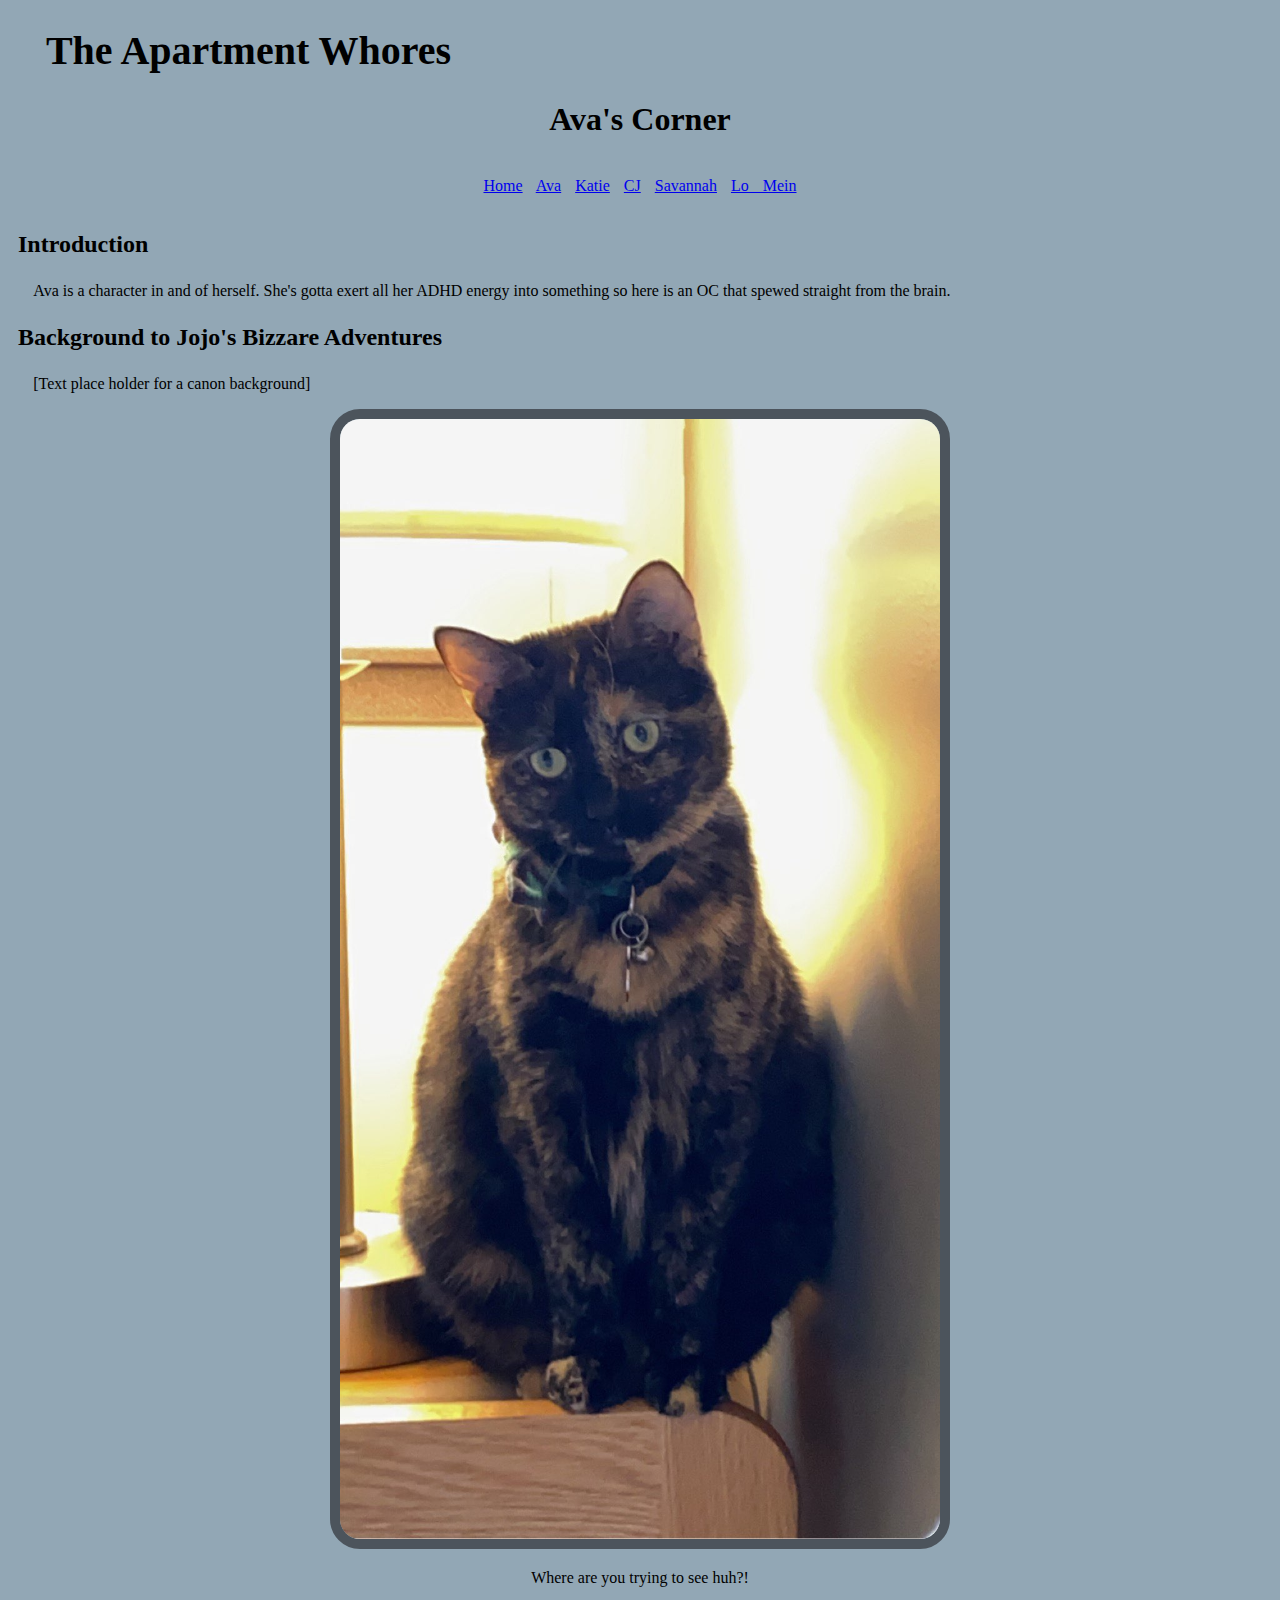
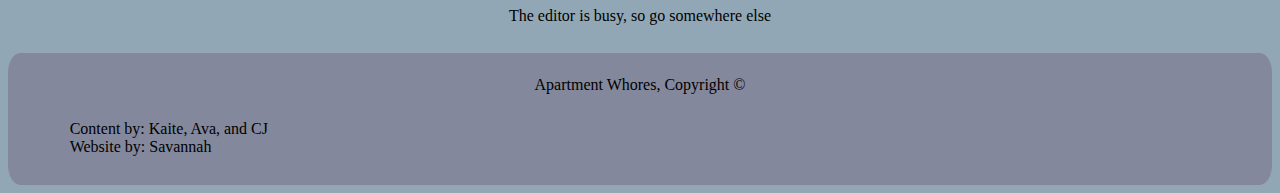
==== docs/avas-corner.html @ e5130c45 "small update" ====
<!DOCTYPE html>
<html>
    <head>
        <title>Ava's Corner</title>
        <meta charset="UTF-8" />
        <meta name="viewport" content="width=device-width, initial-scale=1.0" />
        <link rel="stylesheet" type="text/css" href="style.css" />
    </head>
    <body>
        <h1>The Apartment Whores</h1>
        <h2>Ava's Corner</h2>
        <nav>
            <a href="index.html">Home</a>
            <a href="avas-corner.html">Ava</a>
            <a href="katies-corner.html">Katie</a>
            <a href="cjs-corner.html">CJ</a>
            <a href="savannahs-corner.html">Savannah</a>
            <a href="lo-meins-corner.html">Lo Mein</a>
        </nav>
        
        <h3>Introduction</h3>
        <p>Ava is a character in and of herself. She's gotta exert all her ADHD energy into
            something so here is an OC that spewed straight from the brain. </p>
        <h3>Background to Jojo's Bizzare Adventures</h3>
        <p>[Text place holder for a canon background]</p>
        <img class="img1" src="loemin3.jpg" alt="Lo Mein looking directly at you 0-0"/>
        <p class="center">Where are you trying to see huh?!</p>
        <p class="center">The editor is busy, so go somewhere else</p> <br/>
        <footer>
            <p class="center">Apartment Whores, Copyright &copy;</p>
            <p>Content by: Kaite, Ava, and CJ <br /> Website by: Savannah</p>
        </footer>
    </body>
</html>
---- docs/style.css ----
body {
    font-family: "Verdana";
    background-color: #92A7B5}
h1 {
    font-size: 250%;
    text-indent: 3%;
}
h2 {
    font-size: 200%;
    text-align: center;
}
h3 {
    font-size: 150%;
    text-indent: 10px;
}
p {
    padding: 0% 5% 0% 2%;
    text-align: justify;
    
}
hr {
    border: 1px solid black;
}
.warn {
    color: red;
    text-align: center}


figcaption {text-align:center}

footer {
    background-color: #84889C;
    padding: 1% 3% 1% 3%;
    border-radius: 1%/15%}

nav {
    text-align: center;
    word-spacing: 10px;
    padding: 1% 5% 1% 5%;
}

.img1 {
    max-width: 600px;
    display: block;
    margin-left: auto;
    margin-right: auto;
    margin-top: 10px;
    margin-bottom: 10px;
    border: 10px solid #4C545C;
    border-radius: 30px;
    float: none}

.img2 figure {
    float: left;
    margin: 5px;
}

.box {
    text-align: center;
    width: 500px;
    border-radius: 30px;
    border-color: #84889C;
    border-style: solid;
    border-width: 10px;
    padding: 50px;
    margin: auto;
}
.img2 div {
    text-align: center;
    width: 90%;
    border-radius: 30px;
    border-color: #DB9354;
    border-style: solid;
    border-width: 10px;
    padding: 50px;
    margin: 5px 20px 8% 20px;
    background-color:#FCC573;
    
}


.center {
    text-align:center;
    margin: auto;
    width: 50%;
    padding: 10px;
}



/* CSS HEX
--#FCC573;
--#92A7B5;
--#84889C;
--#4C545C;
--#DB9354;
--; 
 * ogborder: #8ac1c1
 * ogbg: #eef6f6*/
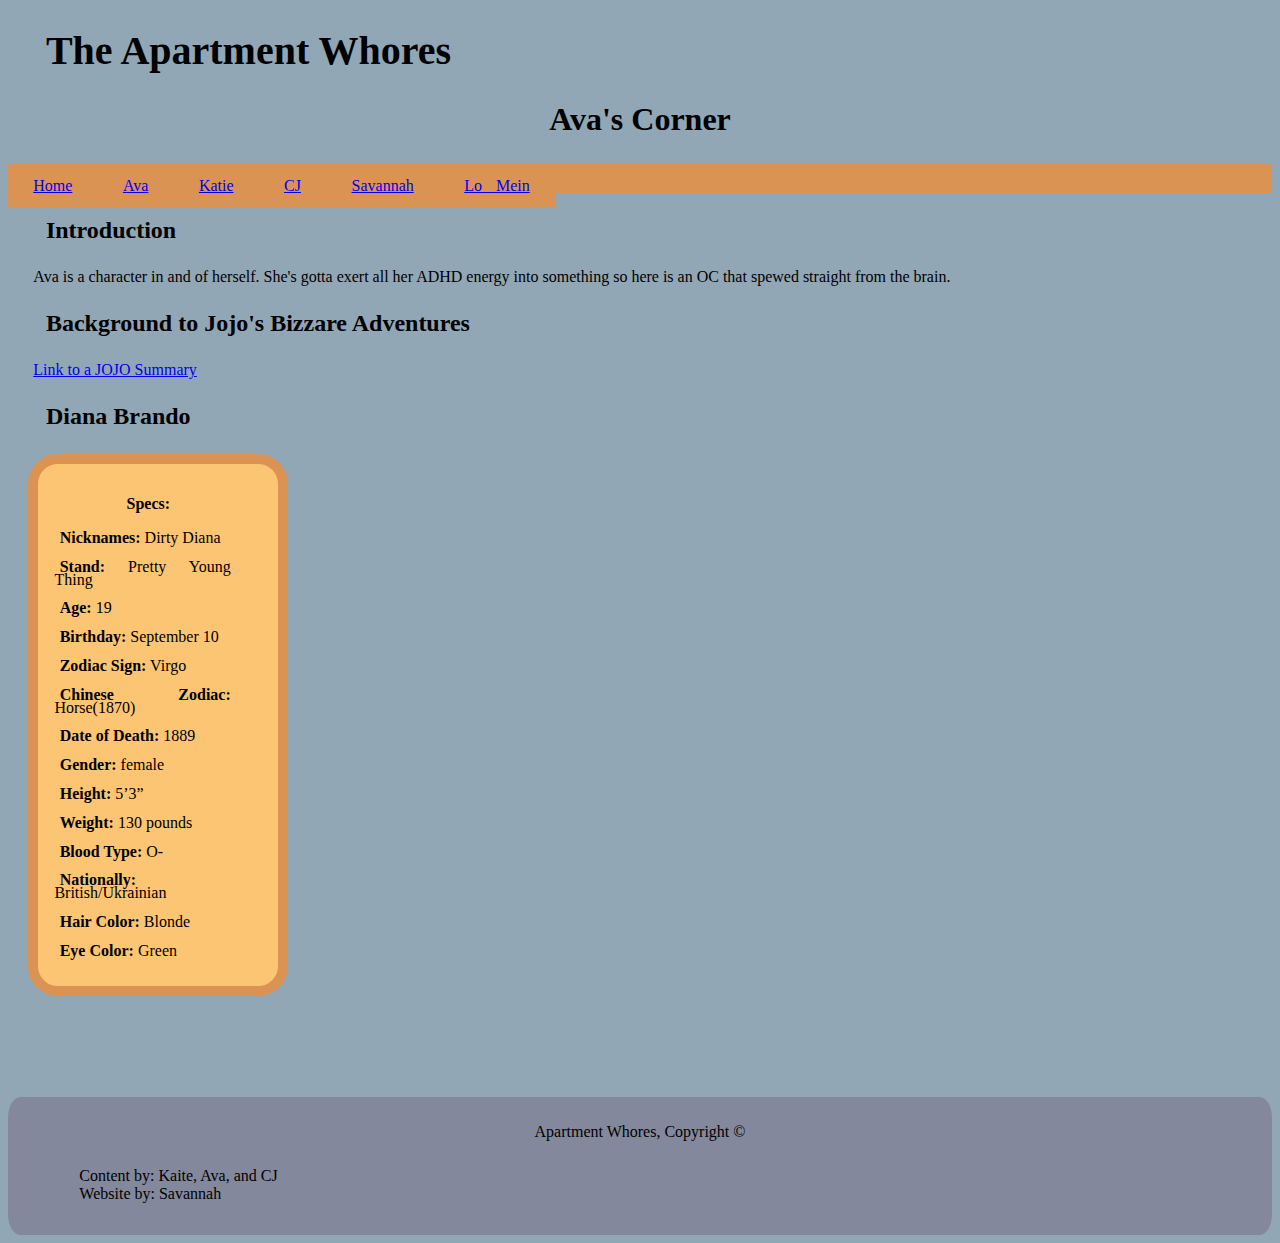
==== commit c8053c51: "Adding a bit to Ava and Katie's Corner" ====
--- a/docs/avas-corner.html
+++ b/docs/avas-corner.html
@@ -17,15 +17,29 @@
             <a href="savannahs-corner.html">Savannah</a>
             <a href="lo-meins-corner.html">Lo Mein</a>
         </nav>
-        
         <h3>Introduction</h3>
         <p>Ava is a character in and of herself. She's gotta exert all her ADHD energy into
             something so here is an OC that spewed straight from the brain. </p>
         <h3>Background to Jojo's Bizzare Adventures</h3>
-        <p>[Text place holder for a canon background]</p>
-        <img class="img1" src="loemin3.jpg" alt="Lo Mein looking directly at you 0-0"/>
-        <p class="center">Where are you trying to see huh?!</p>
-        <p class="center">The editor is busy, so go somewhere else</p> <br/>
+        <a href="https://www.imdb.com/title/tt2359704/plotsummary">Link to a JOJO Summary</a>
+        <h3>Diana Brando</h3>
+        <div class="ava-specs">
+            <h4>Specs:</h4>
+            <p><span>Nicknames:</span> Dirty Diana </p>
+            <p><span>Stand:</span> Pretty Young Thing</p>
+            <p><span>Age:</span> 19</p>
+            <p><span>Birthday:</span> September 10</p>
+            <p><span>Zodiac Sign:</span> Virgo </p>
+            <p><span>Chinese Zodiac:</span> Horse(1870) </p>
+            <p><span>Date of Death:</span> 1889 </p>
+            <p><span>Gender:</span> female </p>
+            <p><span>Height:</span> 5’3” </p>
+            <p><span>Weight:</span> 130 pounds </p>
+            <p><span>Blood Type:</span> O-</p>
+            <p><span>Nationally:</span> British/Ukrainian</p>
+            <p><span>Hair Color:</span> Blonde </p>
+            <p><span>Eye Color:</span> Green</p>
+        </div>
         <footer>
             <p class="center">Apartment Whores, Copyright &copy;</p>
             <p>Content by: Kaite, Ava, and CJ <br /> Website by: Savannah</p>
--- a/docs/style.css
+++ b/docs/style.css
@@ -1,6 +1,30 @@
+
 body {
     font-family: "Verdana";
     background-color: #92A7B5}
+
+nav {
+    background: #DB9354;
+    padding: 0;
+    height: 29px;
+    width: 100%;
+}
+
+nav a {
+    text-align: center;
+    word-spacing: 10px;
+    padding: 1% 2% 1% 2%;
+    float: left;
+    background: #DB9354;
+}
+nav a:hover {
+    background-color: #FCC573;
+}
+
+a {
+    padding-left: 2%;
+}
+
 h1 {
     font-size: 250%;
     text-indent: 3%;
@@ -11,13 +35,18 @@
 }
 h3 {
     font-size: 150%;
-    text-indent: 10px;
+    text-indent: 3%;
+    text-align: left;
 }
+h4 {
+    font-size: 100%;
+    text-indent: 3%}
 p {
     padding: 0% 5% 0% 2%;
     text-align: justify;
-    
+
 }
+
 hr {
     border: 1px solid black;
 }
@@ -26,36 +55,37 @@
     text-align: center}
 
 
-figcaption {text-align:center}
+figcaption {
+    text-align: center
+}
 
 footer {
     background-color: #84889C;
-    padding: 1% 3% 1% 3%;
+    padding: 1em 3em 1em 3em;
     border-radius: 1%/15%}
 
-nav {
-    text-align: center;
-    word-spacing: 10px;
-    padding: 1% 5% 1% 5%;
+
+
+.navbox {
+    background: #DB9354;
+    width: 2000px;
 }
 
-.img1 {
+.mainimg {
     max-width: 600px;
     display: block;
-    margin-left: auto;
-    margin-right: auto;
-    margin-top: 10px;
-    margin-bottom: 10px;
+    margin: 50px auto 10px auto;
     border: 10px solid #4C545C;
     border-radius: 30px;
-    float: none}
 
-.img2 figure {
+}
+
+.cjimg figure {
     float: left;
     margin: 5px;
 }
 
-.box {
+.indexbox {
     text-align: center;
     width: 500px;
     border-radius: 30px;
@@ -65,7 +95,7 @@
     padding: 50px;
     margin: auto;
 }
-.img2 div {
+.cjimg div {
     text-align: center;
     width: 90%;
     border-radius: 30px;
@@ -74,20 +104,41 @@
     border-width: 10px;
     padding: 50px;
     margin: 5px 20px 8% 20px;
-    background-color:#FCC573;
-    
+    background-color: #FCC573;
+
 }
 
 
 .center {
-    text-align:center;
+    text-align: center;
     margin: auto;
     width: 50%;
     padding: 10px;
 }
 
+.cj {
+    background-image: url("slay.jpg");
+    background-size: 100% 58.2em;
+    background-repeat: no-repeat;
+    background-attachment: fixed;
+}
 
-
+.ava-specs {
+    line-height: 0.8;
+    text-align: center;
+    width: 15%;
+    border-radius: 30px;
+    border-color: #DB9354;
+    border-style: solid;
+    border-width: 10px;
+    padding: 1% 3% 1% 1%;
+    margin: 5px 20px 8% 20px;
+    background-color: #FCC573;
+}
+.ava-specs p {
+    text-indent: 3%;
+}
+.ava-specs span {font-weight: bold;}
 /* CSS HEX
 --#FCC573;
 --#92A7B5;
@@ -97,4 +148,3 @@
 --; 
  * ogborder: #8ac1c1
  * ogbg: #eef6f6*/
-
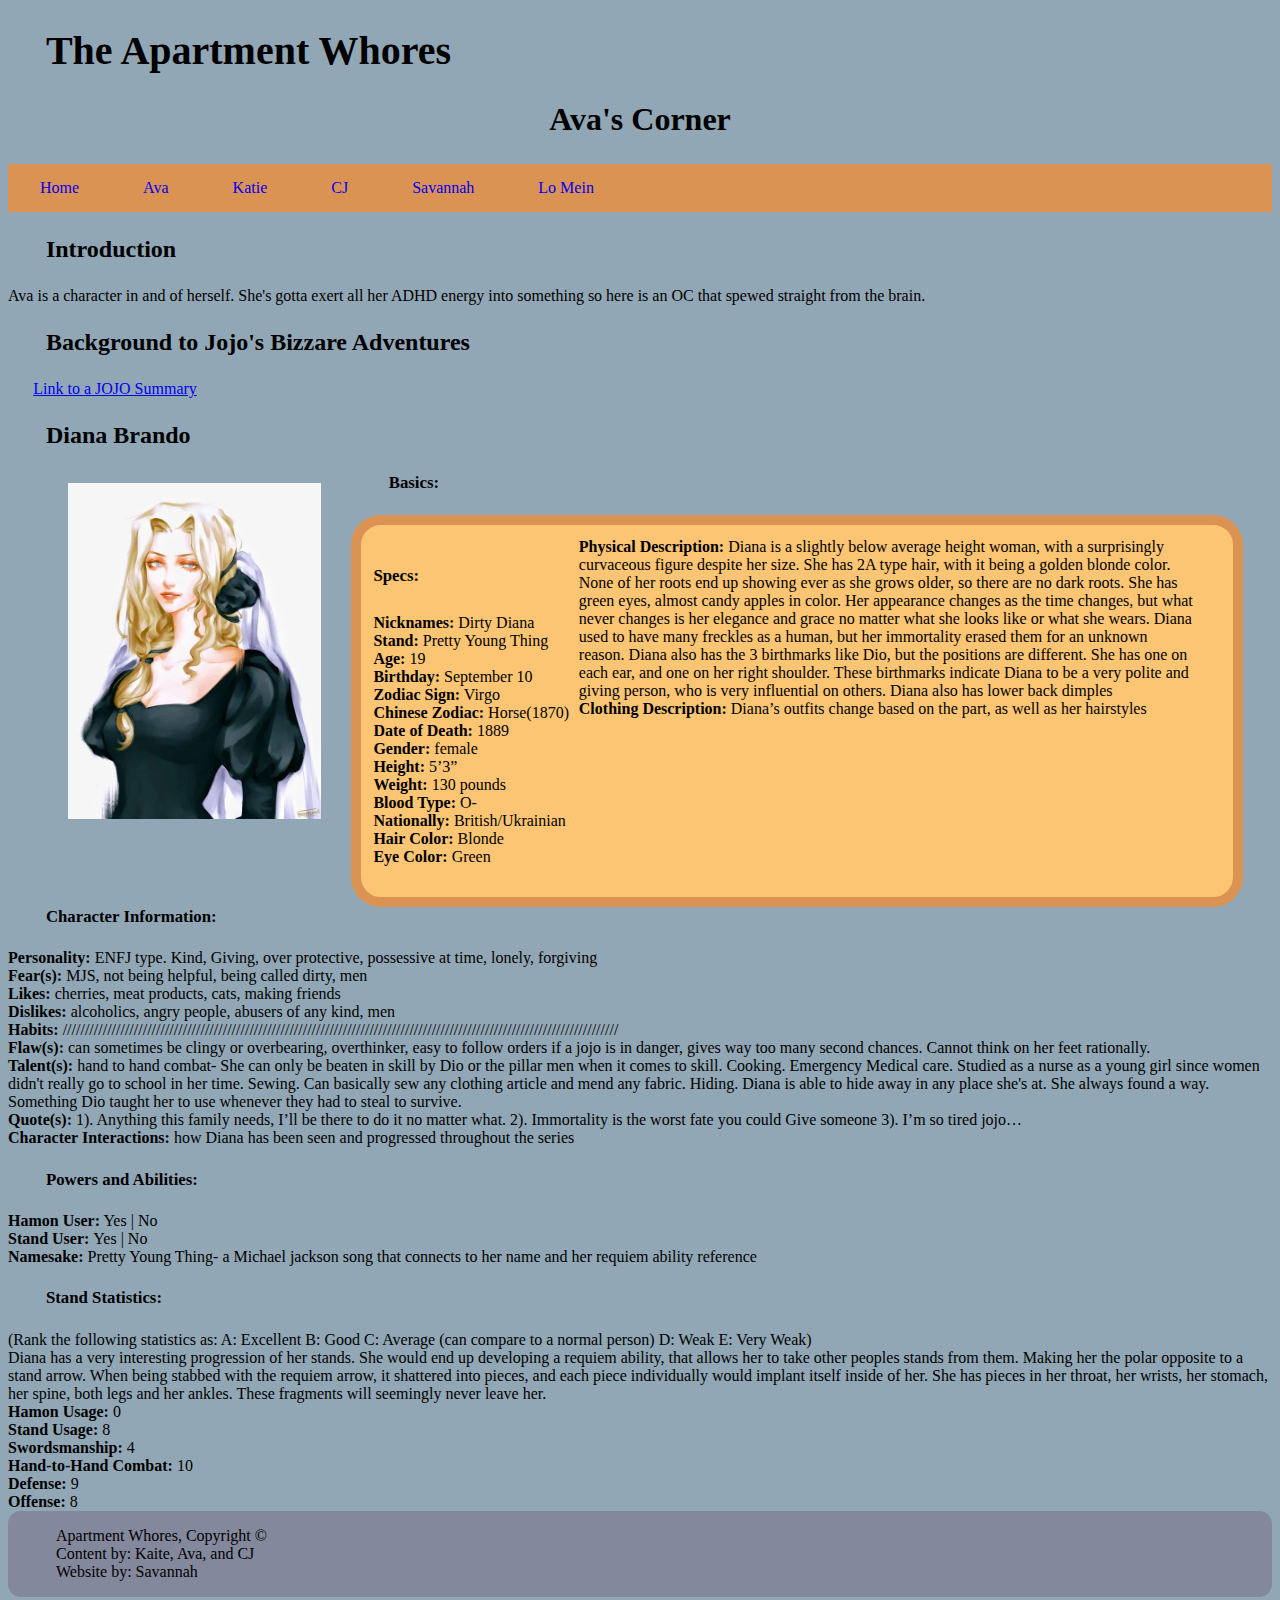
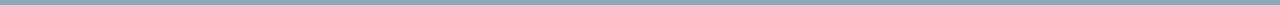
==== commit 5b9b760b: "Big Update in Ava's Corner" ====
--- a/docs/avas-corner.html
+++ b/docs/avas-corner.html
@@ -6,16 +6,30 @@
         <meta name="viewport" content="width=device-width, initial-scale=1.0" />
         <link rel="stylesheet" type="text/css" href="style.css" />
     </head>
-    <body>
+    <body id=ava>
         <h1>The Apartment Whores</h1>
         <h2>Ava's Corner</h2>
-        <nav>
-            <a href="index.html">Home</a>
-            <a href="avas-corner.html">Ava</a>
-            <a href="katies-corner.html">Katie</a>
-            <a href="cjs-corner.html">CJ</a>
-            <a href="savannahs-corner.html">Savannah</a>
-            <a href="lo-meins-corner.html">Lo Mein</a>
+        <nav id="nav">
+            <ul>
+                <li>
+                    <a href="index.html" class="indexbut">Home</a>
+                </li>
+                <li>
+                    <a href="avas-corner.html" class="indexbut">Ava</a>
+                </li>
+                <li>
+                    <a href="katies-corner.html" class="indexbut">Katie</a>
+                </li>
+                <li>
+                    <a href="cjs-corner.html" class="indexbut">CJ</a>
+                </li>
+                <li>
+                    <a href="savannahs-corner.html" class="indexbut">Savannah</a>
+                </li>
+                <li>
+                    <a href="lo-meins-corner.html" class="indexbut">Lo Mein</a>
+                </li>
+            </ul>
         </nav>
         <h3>Introduction</h3>
         <p>Ava is a character in and of herself. She's gotta exert all her ADHD energy into
@@ -23,23 +37,86 @@
         <h3>Background to Jojo's Bizzare Adventures</h3>
         <a href="https://www.imdb.com/title/tt2359704/plotsummary">Link to a JOJO Summary</a>
         <h3>Diana Brando</h3>
-        <div class="ava-specs">
-            <h4>Specs:</h4>
-            <p><span>Nicknames:</span> Dirty Diana </p>
-            <p><span>Stand:</span> Pretty Young Thing</p>
-            <p><span>Age:</span> 19</p>
-            <p><span>Birthday:</span> September 10</p>
-            <p><span>Zodiac Sign:</span> Virgo </p>
-            <p><span>Chinese Zodiac:</span> Horse(1870) </p>
-            <p><span>Date of Death:</span> 1889 </p>
-            <p><span>Gender:</span> female </p>
-            <p><span>Height:</span> 5’3” </p>
-            <p><span>Weight:</span> 130 pounds </p>
-            <p><span>Blood Type:</span> O-</p>
-            <p><span>Nationally:</span> British/Ukrainian</p>
-            <p><span>Hair Color:</span> Blonde </p>
-            <p><span>Eye Color:</span> Green</p>
+        <img src="ava-storage/da0b51064b0a11f3701d7572013fd7f8.jpg"
+            alt="Reference image of Diana Brando" class="ava-img" />
+        <h4>Basics:</h4>
+        <div class="ava-basics">
+            <div id=avaspecs>
+                <h5>Specs:</h5>
+                <p><span>Nicknames:</span> Dirty Diana </p>
+                <p><span>Stand:</span> Pretty Young Thing</p>
+                <p><span>Age:</span> 19</p>
+                <p><span>Birthday:</span> September 10</p>
+                <p><span>Zodiac Sign:</span> Virgo </p>
+                <p><span>Chinese Zodiac:</span> Horse(1870) </p>
+                <p><span>Date of Death:</span> 1889 </p>
+                <p><span>Gender:</span> female </p>
+                <p><span>Height:</span> 5’3” </p>
+                <p><span>Weight:</span> 130 pounds </p>
+                <p><span>Blood Type:</span> O-</p>
+                <p><span>Nationally:</span> British/Ukrainian</p>
+                <p><span>Hair Color:</span> Blonde </p>
+                <p><span>Eye Color:</span> Green <br /><br /></p>
+            </div>
+            <div>
+                <p><span>Physical Description:</span> Diana is a slightly below average height woman,
+                with a surprisingly curvaceous figure despite her size. She has 2A type hair, with
+                it being a golden blonde color. None of her roots end up showing ever as she grows
+                older, so there are no dark roots. She has green eyes, almost candy apples in color.
+                Her appearance changes as the time changes, but what never changes is her elegance
+                and grace no matter what she looks like or what she wears. Diana used to have many
+                freckles as a human, but her immortality erased them for an unknown reason. Diana
+                also has the 3 birthmarks like Dio, but the positions are different. She has one on
+                each ear, and one on her right shoulder. These birthmarks indicate Diana to be a
+                very polite and giving person, who is very influential on others. Diana also has
+                lower back dimples</p>
+            <p><span>Clothing Description:</span> Diana’s outfits change based on the part, as well
+                as her hairstyles </p>
+            </div>
         </div>
+        
+        <h4>Character Information:</h4>
+        <p><span>Personality:</span> ENFJ type. Kind, Giving, over protective, possessive at time,
+            lonely, forgiving</p>
+        <span>Fear(s):</span> MJS, not being helpful, being called dirty, men <p><span>Likes:</span>
+            cherries, meat products, cats, making friends</p>
+        <p><span>Dislikes:</span> alcoholics, angry people, abusers of any kind, men </p>
+        <p><span>Habits:</span>
+            /////////////////////////////////////////////////////////////////////////////////////////////////////////////////////////////</p>
+        <p><span>Flaw(s):</span> can sometimes be clingy or overbearing, overthinker, easy to follow
+            orders if a jojo is in danger, gives way too many second chances. Cannot think on her
+            feet rationally. </p>
+        <p><span>Talent(s): </span> hand to hand combat- She can only be beaten in skill by Dio or
+            the pillar men when it comes to skill. Cooking. Emergency Medical care. Studied as a
+            nurse as a young girl since women didn't really go to school in her time. Sewing. Can
+            basically sew any clothing article and mend any fabric. Hiding. Diana is able to hide
+            away in any place she's at. She always found a way. Something Dio taught her to use
+            whenever they had to steal to survive. </p>
+        <p><span> Quote(s):</span> 1). Anything this family needs, I’ll be there to do it no matter
+            what. 2). Immortality is the worst fate you could Give someone 3). I’m so tired
+            jojo…</p>
+        <p><span>Character Interactions:</span> how Diana has been seen and progressed throughout
+            the series</p>
+        <h4>Powers and Abilities:</h4>
+        <p><span>Hamon User:</span> Yes | No</p>
+        <p><span>Stand User: </span>Yes | No</p>
+        <p><span>Namesake: </span>Pretty Young Thing- a Michael jackson song that connects to her
+            name and her requiem ability reference</p>
+        <h4>Stand Statistics:</h4>
+        <p>(Rank the following statistics as: A: Excellent B: Good C: Average (can compare to a
+            normal person) D: Weak E: Very Weak)</p>
+        <p>Diana has a very interesting progression of her stands. She would end up developing a
+            requiem ability, that allows her to take other peoples stands from them. Making her the
+            polar opposite to a stand arrow. When being stabbed with the requiem arrow, it shattered
+            into pieces, and each piece individually would implant itself inside of her. She has
+            pieces in her throat, her wrists, her stomach, her spine, both legs and her ankles.
+            These fragments will seemingly never leave her. </p>
+        <p><span>Hamon Usage:</span> 0</p>
+        <p><span>Stand Usage: </span>8</p>
+        <p><span>Swordsmanship: </span>4</p>
+        <p><span>Hand-to-Hand Combat: </span>10</p>
+        <p><span>Defense: </span>9</p>
+        <p><span>Offense: </span>8</p>
         <footer>
             <p class="center">Apartment Whores, Copyright &copy;</p>
             <p>Content by: Kaite, Ava, and CJ <br /> Website by: Savannah</p>
--- a/docs/style.css
+++ b/docs/style.css
@@ -3,22 +3,42 @@
     font-family: "Verdana";
     background-color: #92A7B5}
 
-nav {
-    background: #DB9354;
-    padding: 0;
-    height: 29px;
-    width: 100%;
+nav#nav {
+    margin: 0;
+    background-color: #DB9354;
 }
 
-nav a {
-    text-align: center;
-    word-spacing: 10px;
-    padding: 1% 2% 1% 2%;
-    float: left;
-    background: #DB9354;
+nav {
+    width: 100%;
+    margin: 0;
 }
+nav ul {
+    display: flex;
+    list-style: none;
+    margin: 0;
+    padding: 0;
+}
+
 nav a:hover {
     background-color: #FCC573;
+}
+
+.indexbut {
+    background-color: #DB9354;
+    border: none;
+    padding: 15px 32px;
+    text-align: center;
+    text-decoration: none;
+    display: inline-block;
+    font-size: 100%;
+    margin: 0px 0px 0px 0px;
+    cursor: pointer;
+    transition-duration: 0.4s;
+}
+
+.indexbut:hover {
+    background-color: #FCC573;
+    color: black;
 }
 
 a {
@@ -122,23 +142,46 @@
     background-repeat: no-repeat;
     background-attachment: fixed;
 }
-
-.ava-specs {
-    line-height: 0.8;
+/* AVA STUFF ************************************************************ */
+body#ava{text-align: left;}
+body#ava h5, h4 {font-size: 105%;
+text-align: left;}
+body#ava span {font-weight: bold;}
+body#ava p{padding: 0;
+    margin: 0;
+    text-align: left;}
+    
+/* SPECS ********************* */
+.ava-basics {
     text-align: center;
-    width: 15%;
+    width: 65%;
     border-radius: 30px;
     border-color: #DB9354;
     border-style: solid;
     border-width: 10px;
     padding: 1% 3% 1% 1%;
-    margin: 5px 20px 8% 20px;
+    margin-right: 10px;
     background-color: #FCC573;
+    float: left;
 }
-.ava-specs p {
-    text-indent: 3%;
+.ava-basics span {
+    font-weight: bold;
 }
-.ava-specs span {font-weight: bold;}
+div#avaspecs {display: block;
+float: left;
+width:25%;}
+
+.ava-img {
+    top: 2000px;
+    right: 100px;
+    margin: 10px 30px 10px 60px;
+    padding: 0;
+    width: 20%;
+    background: black;
+    float: left;
+}
+
+
 /* CSS HEX
 --#FCC573;
 --#92A7B5;
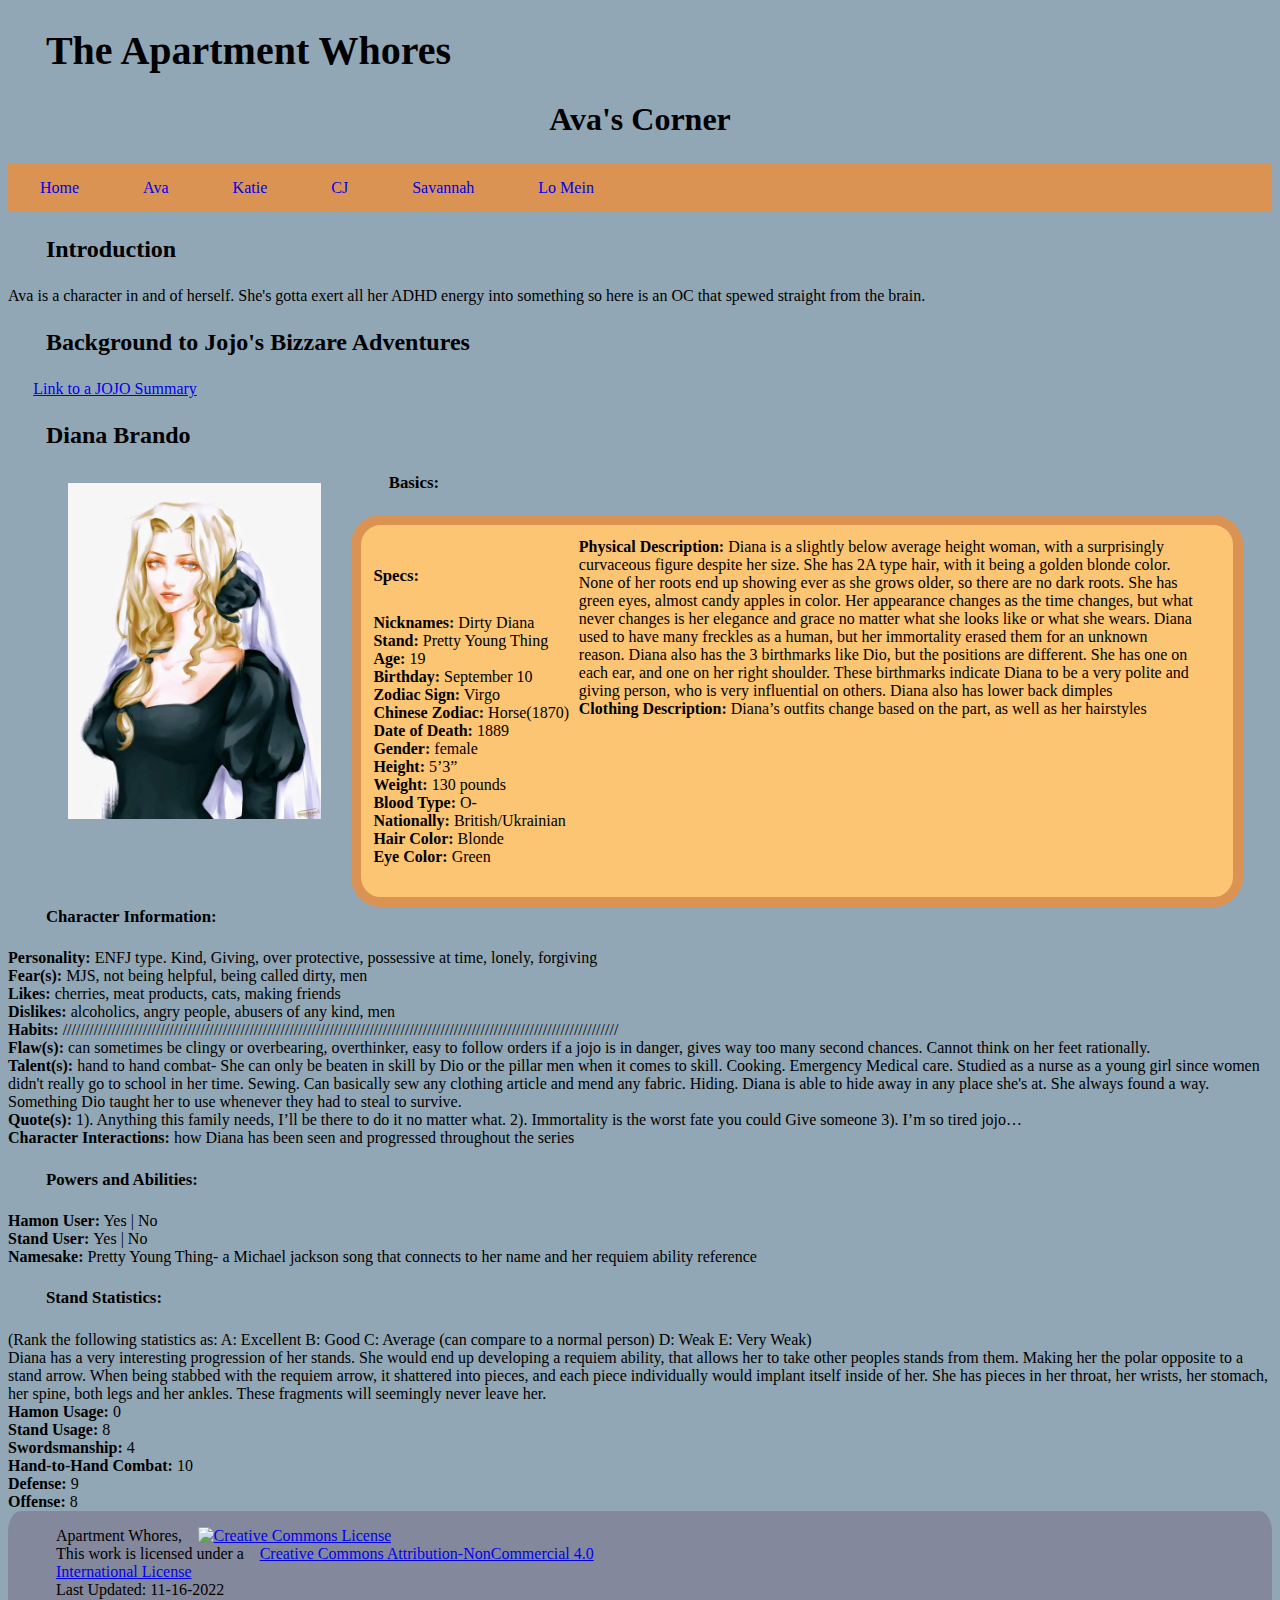
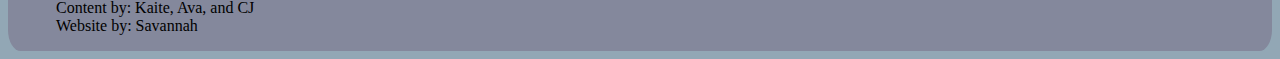
==== commit 7199a622: "adding official copyright" ====
--- a/docs/avas-corner.html
+++ b/docs/avas-corner.html
@@ -118,7 +118,8 @@
         <p><span>Defense: </span>9</p>
         <p><span>Offense: </span>8</p>
         <footer>
-            <p class="center">Apartment Whores, Copyright &copy;</p>
+            <p class="center">Apartment Whores, <a rel="license" href="http://creativecommons.org/licenses/by-nc/4.0/"><img alt="Creative Commons License" style="border-width:0" src="https://i.creativecommons.org/l/by-nc/4.0/88x31.png" /></a><br />This work is licensed under a <a rel="license" href="http://creativecommons.org/licenses/by-nc/4.0/">Creative Commons Attribution-NonCommercial 4.0 International License</a></p>
+            <p class="center">Last Updated: 11-16-2022</p>
             <p>Content by: Kaite, Ava, and CJ <br /> Website by: Savannah</p>
         </footer>
     </body>
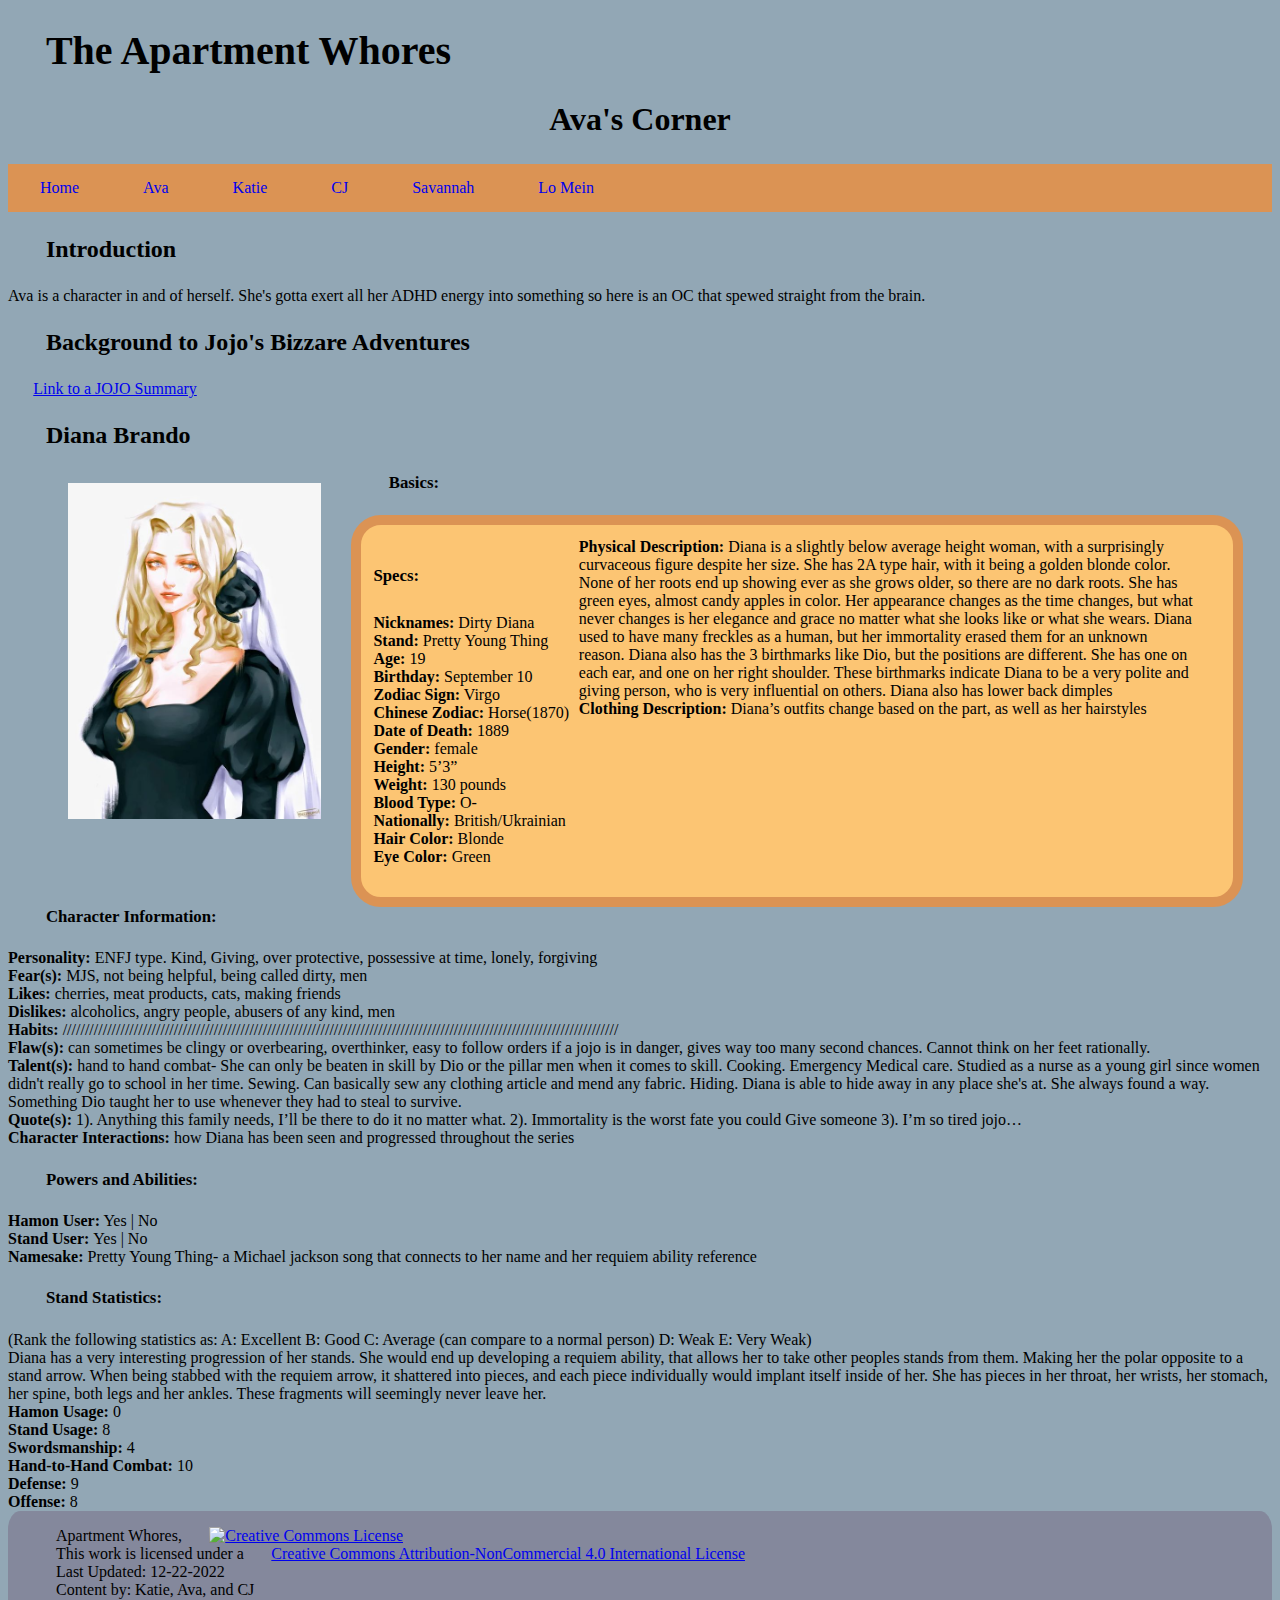
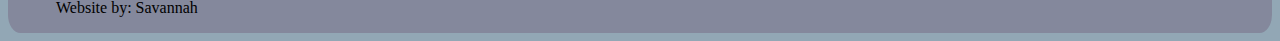
==== commit e96a369b: "disclaimer on home" ====
--- a/docs/avas-corner.html
+++ b/docs/avas-corner.html
@@ -118,9 +118,9 @@
         <p><span>Defense: </span>9</p>
         <p><span>Offense: </span>8</p>
         <footer>
-            <p class="center">Apartment Whores, <a rel="license" href="http://creativecommons.org/licenses/by-nc/4.0/"><img alt="Creative Commons License" style="border-width:0" src="https://i.creativecommons.org/l/by-nc/4.0/88x31.png" /></a><br />This work is licensed under a <a rel="license" href="http://creativecommons.org/licenses/by-nc/4.0/">Creative Commons Attribution-NonCommercial 4.0 International License</a></p>
-            <p class="center">Last Updated: 11-16-2022</p>
-            <p>Content by: Kaite, Ava, and CJ <br /> Website by: Savannah</p>
+            <p>Apartment Whores, <a rel="license" href="http://creativecommons.org/licenses/by-nc/4.0/"><img alt="Creative Commons License" style="border-width:0" src="https://i.creativecommons.org/l/by-nc/4.0/88x31.png" /></a><br />This work is licensed under a <a rel="license" href="http://creativecommons.org/licenses/by-nc/4.0/">Creative Commons Attribution-NonCommercial 4.0 International License</a></p>
+            <p>Last Updated: 12-22-2022</p>
+            <p>Content by: Katie, Ava, and CJ <br /> Website by: Savannah</p>
         </footer>
     </body>
 </html>
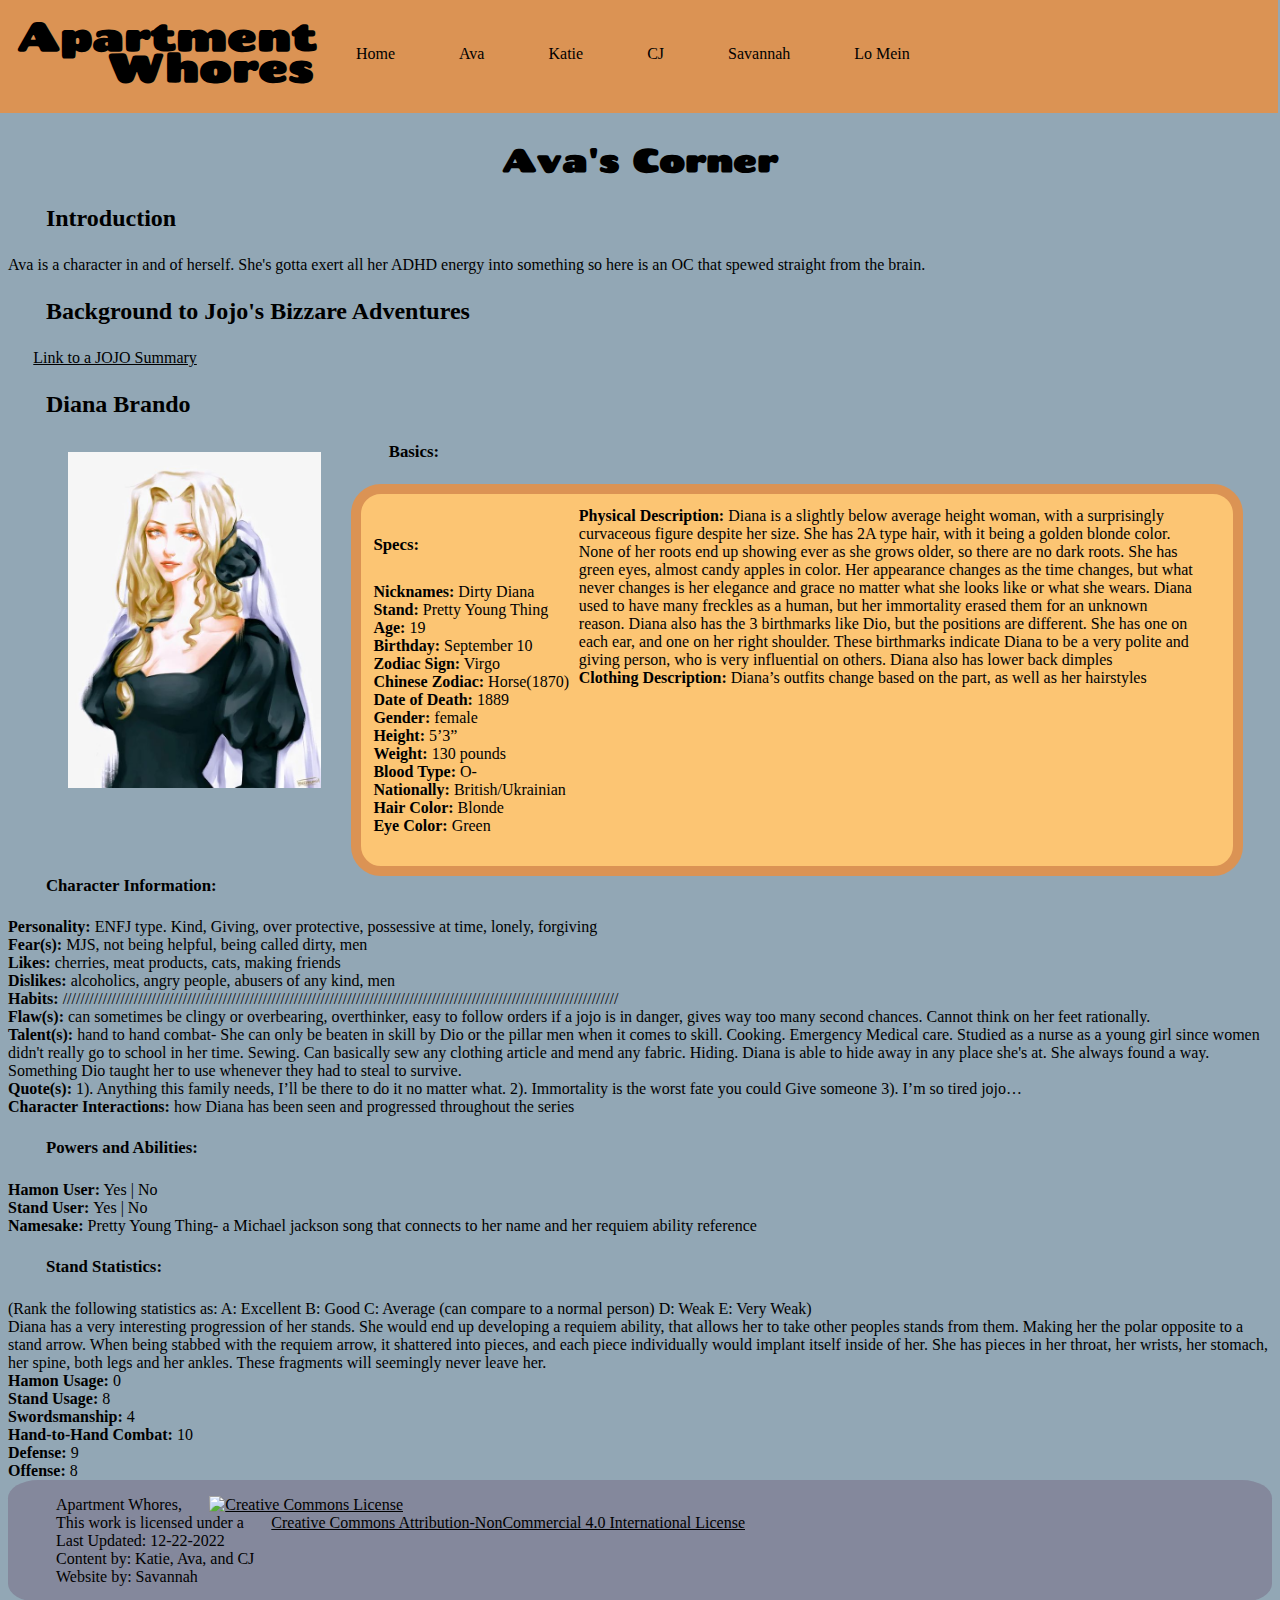
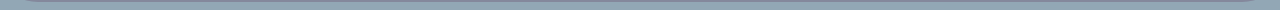
==== commit 711c9e87: "Nav bar and title update" ====
--- a/docs/avas-corner.html
+++ b/docs/avas-corner.html
@@ -5,11 +5,12 @@
         <meta charset="UTF-8" />
         <meta name="viewport" content="width=device-width, initial-scale=1.0" />
         <link rel="stylesheet" type="text/css" href="style.css" />
+        <link href="https://fonts.googleapis.com/css?family=Chango" rel="stylesheet" />
     </head>
     <body id=ava>
-        <h1>The Apartment Whores</h1>
-        <h2>Ava's Corner</h2>
+        
         <nav id="nav">
+            <h1>Apartment<br/><span class="ind">Whores</span></h1>
             <ul>
                 <li>
                     <a href="index.html" class="indexbut">Home</a>
@@ -31,6 +32,7 @@
                 </li>
             </ul>
         </nav>
+        <h2>Ava's Corner</h2>
         <h3>Introduction</h3>
         <p>Ava is a character in and of herself. She's gotta exert all her ADHD energy into
             something so here is an OC that spewed straight from the brain. </p>
--- a/docs/style.css
+++ b/docs/style.css
@@ -4,18 +4,19 @@
     background-color: #92A7B5}
 
 nav#nav {
-    margin: 0;
     background-color: #DB9354;
+    
+    
 }
 
 nav {
-    width: 100%;
-    margin: 0;
+    width: 101.3%;
+    margin: -21px -.8% 0 -.8%;
+
 }
 nav ul {
     display: flex;
     list-style: none;
-    margin: 0;
     padding: 0;
 }
 
@@ -25,8 +26,9 @@
 
 .indexbut {
     background-color: #DB9354;
+    color: black;
     border: none;
-    padding: 15px 32px;
+    padding: 50px 32px;
     text-align: center;
     text-decoration: none;
     display: inline-block;
@@ -43,13 +45,19 @@
 
 a {
     padding-left: 2%;
-}
-
-h1 {
+    color: black;
+}
+
+h1 {font-family: 'Chango';
     font-size: 250%;
     text-indent: 3%;
+    padding:25px 10px;
+    line-height: 31px;
+    float: left;
+    margin: auto;
 }
 h2 {
+font-family: 'Chango';
     font-size: 200%;
     text-align: center;
 }
@@ -73,7 +81,8 @@
 .warn {
     color: red;
     text-align: center}
-
+    
+.ind {margin-left: 100px;}
 
 figcaption {
     text-align: center
@@ -82,14 +91,7 @@
 footer {
     background-color: #84889C;
     padding: 1em 3em 1em 3em;
-    border-radius: 1%/15%}
-
-
-
-.navbox {
-    background: #DB9354;
-    width: 2000px;
-}
+    border-radius: 30px/15%}
 
 .mainimg {
     max-width: 600px;
@@ -99,15 +101,9 @@
     border-radius: 30px;
 
 }
-
-.cjimg figure {
-    float: left;
-    margin: 5px;
-}
-
 .indexbox {
-    text-align: center;
-    width: 500px;
+    text-align: left;
+    width: 1000px;
     border-radius: 30px;
     border-color: #84889C;
     border-style: solid;
@@ -115,6 +111,15 @@
     padding: 50px;
     margin: auto;
 }
+
+
+/* CJ STUFF**************************************************** */
+.cjimg figure {
+    float: left;
+    margin: 5px;
+}
+
+
 .cjimg div {
     text-align: center;
     width: 90%;
@@ -142,6 +147,8 @@
     background-repeat: no-repeat;
     background-attachment: fixed;
 }
+
+
 /* AVA STUFF ************************************************************ */
 body#ava{text-align: left;}
 body#ava h5, h4 {font-size: 105%;
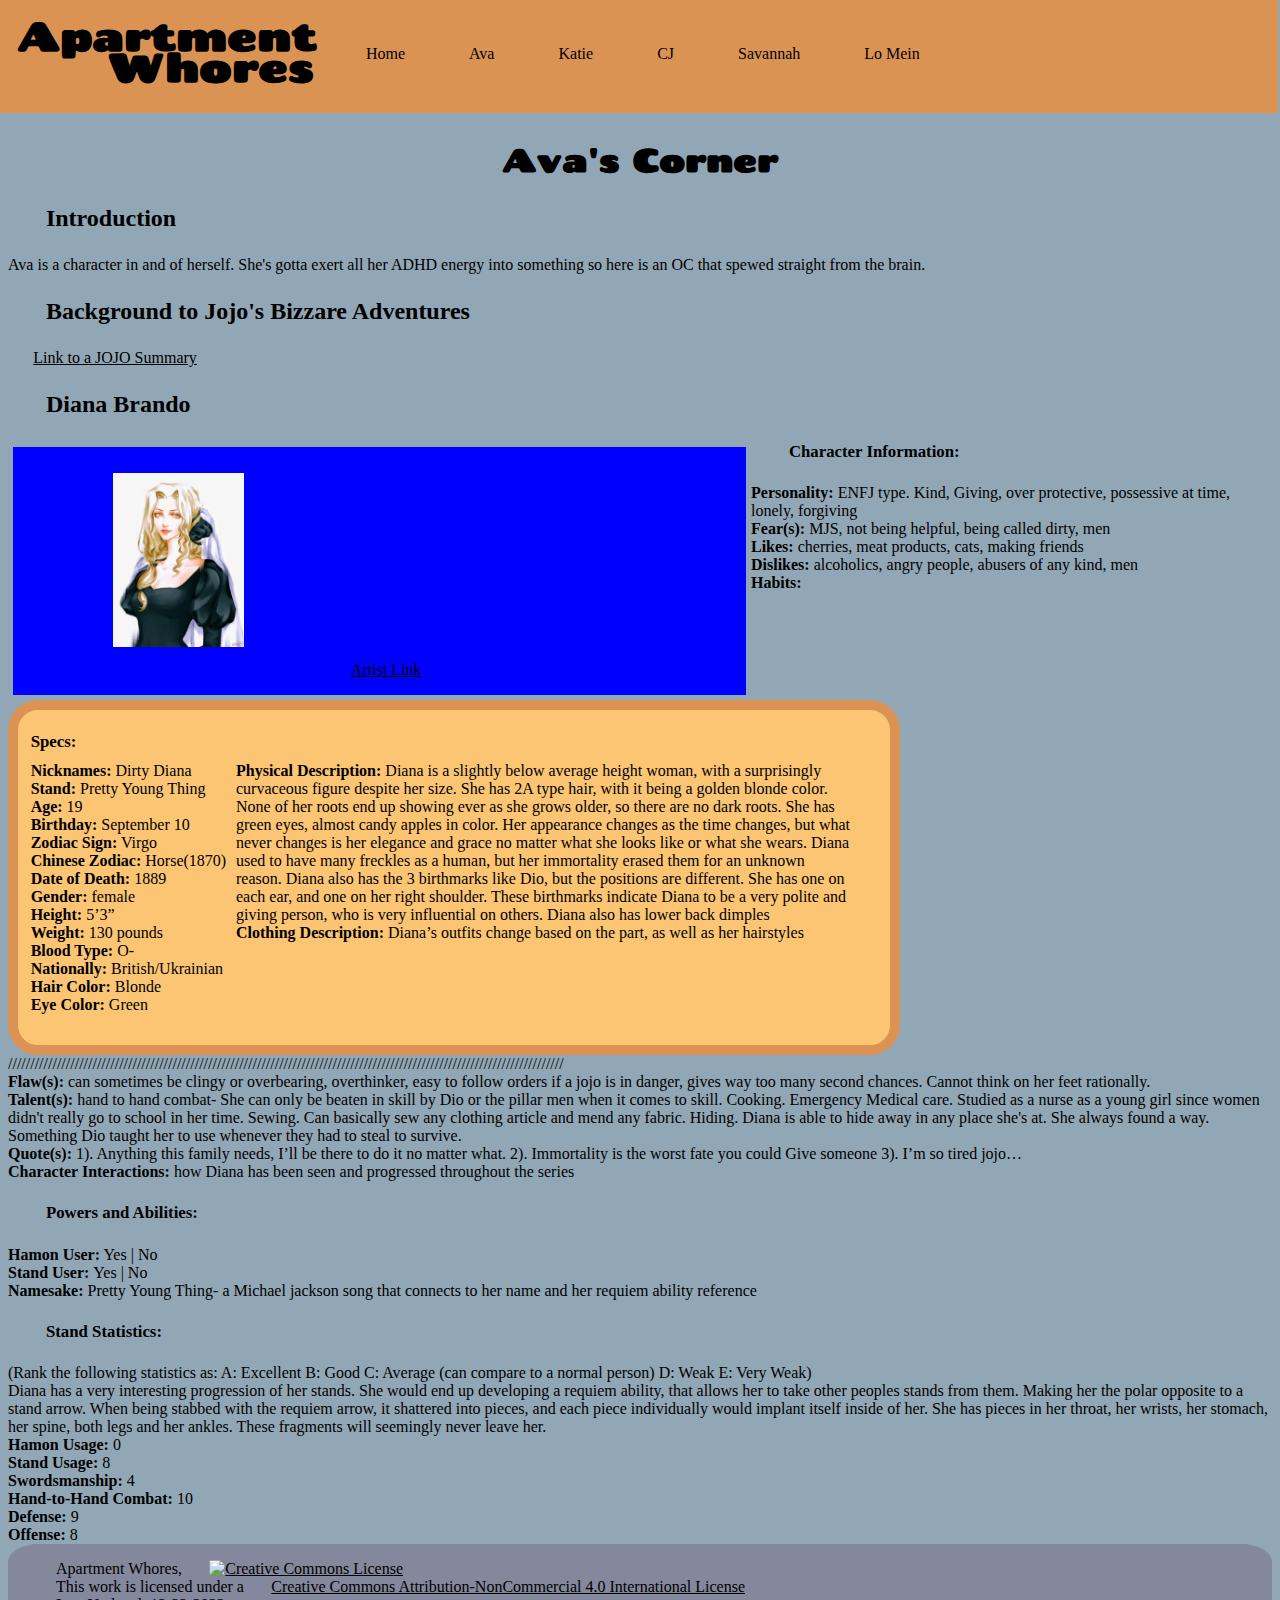
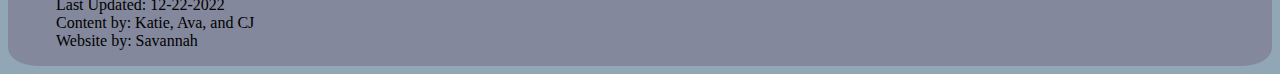
==== commit 174d8f9e: "finished for the night: in the middle of Ava's Corner" ====
--- a/docs/avas-corner.html
+++ b/docs/avas-corner.html
@@ -8,9 +8,8 @@
         <link href="https://fonts.googleapis.com/css?family=Chango" rel="stylesheet" />
     </head>
     <body id=ava>
-        
         <nav id="nav">
-            <h1>Apartment<br/><span class="ind">Whores</span></h1>
+            <h1>Apartment<br /><span class="ind">Whores</span></h1>
             <ul>
                 <li>
                     <a href="index.html" class="indexbut">Home</a>
@@ -39,12 +38,18 @@
         <h3>Background to Jojo's Bizzare Adventures</h3>
         <a href="https://www.imdb.com/title/tt2359704/plotsummary">Link to a JOJO Summary</a>
         <h3>Diana Brando</h3>
-        <img src="ava-storage/da0b51064b0a11f3701d7572013fd7f8.jpg"
-            alt="Reference image of Diana Brando" class="ava-img" />
-        <h4>Basics:</h4>
+        <div class="ava-fig">
+            <figure >
+                <img src="ava-storage/da0b51064b0a11f3701d7572013fd7f8.jpg"
+                    alt="Reference image of Diana Brando" class="ava-img" />
+                <figcaption><a
+                        href="https://www.reddit.com/r/castlevania/comments/qvxdq1/lisa_tepes_painting_recently_finished/"
+                        >Artist Link</a></figcaption>
+            </figure>
+        </div>
         <div class="ava-basics">
+            <h5>Specs:</h5>
             <div id=avaspecs>
-                <h5>Specs:</h5>
                 <p><span>Nicknames:</span> Dirty Diana </p>
                 <p><span>Stand:</span> Pretty Young Thing</p>
                 <p><span>Age:</span> 19</p>
@@ -61,22 +66,21 @@
                 <p><span>Eye Color:</span> Green <br /><br /></p>
             </div>
             <div>
-                <p><span>Physical Description:</span> Diana is a slightly below average height woman,
-                with a surprisingly curvaceous figure despite her size. She has 2A type hair, with
-                it being a golden blonde color. None of her roots end up showing ever as she grows
-                older, so there are no dark roots. She has green eyes, almost candy apples in color.
-                Her appearance changes as the time changes, but what never changes is her elegance
-                and grace no matter what she looks like or what she wears. Diana used to have many
-                freckles as a human, but her immortality erased them for an unknown reason. Diana
-                also has the 3 birthmarks like Dio, but the positions are different. She has one on
-                each ear, and one on her right shoulder. These birthmarks indicate Diana to be a
-                very polite and giving person, who is very influential on others. Diana also has
-                lower back dimples</p>
-            <p><span>Clothing Description:</span> Diana’s outfits change based on the part, as well
-                as her hairstyles </p>
+                <p><span>Physical Description:</span> Diana is a slightly below average height
+                    woman, with a surprisingly curvaceous figure despite her size. She has 2A type
+                    hair, with it being a golden blonde color. None of her roots end up showing ever
+                    as she grows older, so there are no dark roots. She has green eyes, almost candy
+                    apples in color. Her appearance changes as the time changes, but what never
+                    changes is her elegance and grace no matter what she looks like or what she
+                    wears. Diana used to have many freckles as a human, but her immortality erased
+                    them for an unknown reason. Diana also has the 3 birthmarks like Dio, but the
+                    positions are different. She has one on each ear, and one on her right shoulder.
+                    These birthmarks indicate Diana to be a very polite and giving person, who is
+                    very influential on others. Diana also has lower back dimples</p>
+                <p><span>Clothing Description:</span> Diana’s outfits change based on the part, as
+                    well as her hairstyles </p>
             </div>
         </div>
-        
         <h4>Character Information:</h4>
         <p><span>Personality:</span> ENFJ type. Kind, Giving, over protective, possessive at time,
             lonely, forgiving</p>
@@ -120,7 +124,13 @@
         <p><span>Defense: </span>9</p>
         <p><span>Offense: </span>8</p>
         <footer>
-            <p>Apartment Whores, <a rel="license" href="http://creativecommons.org/licenses/by-nc/4.0/"><img alt="Creative Commons License" style="border-width:0" src="https://i.creativecommons.org/l/by-nc/4.0/88x31.png" /></a><br />This work is licensed under a <a rel="license" href="http://creativecommons.org/licenses/by-nc/4.0/">Creative Commons Attribution-NonCommercial 4.0 International License</a></p>
+            <p>Apartment Whores, <a rel="license"
+                    href="http://creativecommons.org/licenses/by-nc/4.0/"><img
+                        alt="Creative Commons License" style="border-width:0"
+                        src="https://i.creativecommons.org/l/by-nc/4.0/88x31.png" /></a><br />This
+                work is licensed under a <a rel="license"
+                    href="http://creativecommons.org/licenses/by-nc/4.0/">Creative Commons
+                    Attribution-NonCommercial 4.0 International License</a></p>
             <p>Last Updated: 12-22-2022</p>
             <p>Content by: Katie, Ava, and CJ <br /> Website by: Savannah</p>
         </footer>
--- a/docs/style.css
+++ b/docs/style.css
@@ -5,8 +5,8 @@
 
 nav#nav {
     background-color: #DB9354;
-    
-    
+
+
 }
 
 nav {
@@ -48,16 +48,17 @@
     color: black;
 }
 
-h1 {font-family: 'Chango';
+h1 {
+    font-family: 'Chango';
     font-size: 250%;
     text-indent: 3%;
-    padding:25px 10px;
+    padding: 25px 20px 25px 10px;
     line-height: 31px;
     float: left;
     margin: auto;
 }
 h2 {
-font-family: 'Chango';
+    font-family: 'Chango';
     font-size: 200%;
     text-align: center;
 }
@@ -69,6 +70,9 @@
 h4 {
     font-size: 100%;
     text-indent: 3%}
+h5 {
+    margin: 10px 0;
+}
 p {
     padding: 0% 5% 0% 2%;
     text-align: justify;
@@ -81,11 +85,13 @@
 .warn {
     color: red;
     text-align: center}
-    
-.ind {margin-left: 100px;}
+
+.ind {
+    margin-left: 100px;
+}
 
 figcaption {
-    text-align: center
+    text-align: center;
 }
 
 footer {
@@ -96,7 +102,7 @@
 .mainimg {
     max-width: 600px;
     display: block;
-    margin: 50px auto 10px auto;
+    margin: 30px auto 10px auto;
     border: 10px solid #4C545C;
     border-radius: 30px;
 
@@ -150,14 +156,23 @@
 
 
 /* AVA STUFF ************************************************************ */
-body#ava{text-align: left;}
-body#ava h5, h4 {font-size: 105%;
-text-align: left;}
-body#ava span {font-weight: bold;}
-body#ava p{padding: 0;
+body#ava {
+    text-align: left;
+}
+body#ava h5,
+h4 {
+    font-size: 105%;
+    text-align: left;
+}
+body#ava span {
+    font-weight: bold;
+}
+body#ava p {
+    padding: 0;
     margin: 0;
-    text-align: left;}
-    
+    text-align: left;
+}
+
 /* SPECS ********************* */
 .ava-basics {
     text-align: center;
@@ -174,10 +189,16 @@
 .ava-basics span {
     font-weight: bold;
 }
-div#avaspecs {display: block;
-float: left;
-width:25%;}
-
+div#avaspecs {
+    display: block;
+    float: left;
+    width: 25%;
+}
+.ava-fig {
+    background: blue;
+    float: left;
+    margin: 5px;
+}
 .ava-img {
     top: 2000px;
     right: 100px;
@@ -185,7 +206,6 @@
     padding: 0;
     width: 20%;
     background: black;
-    float: left;
 }
 
 
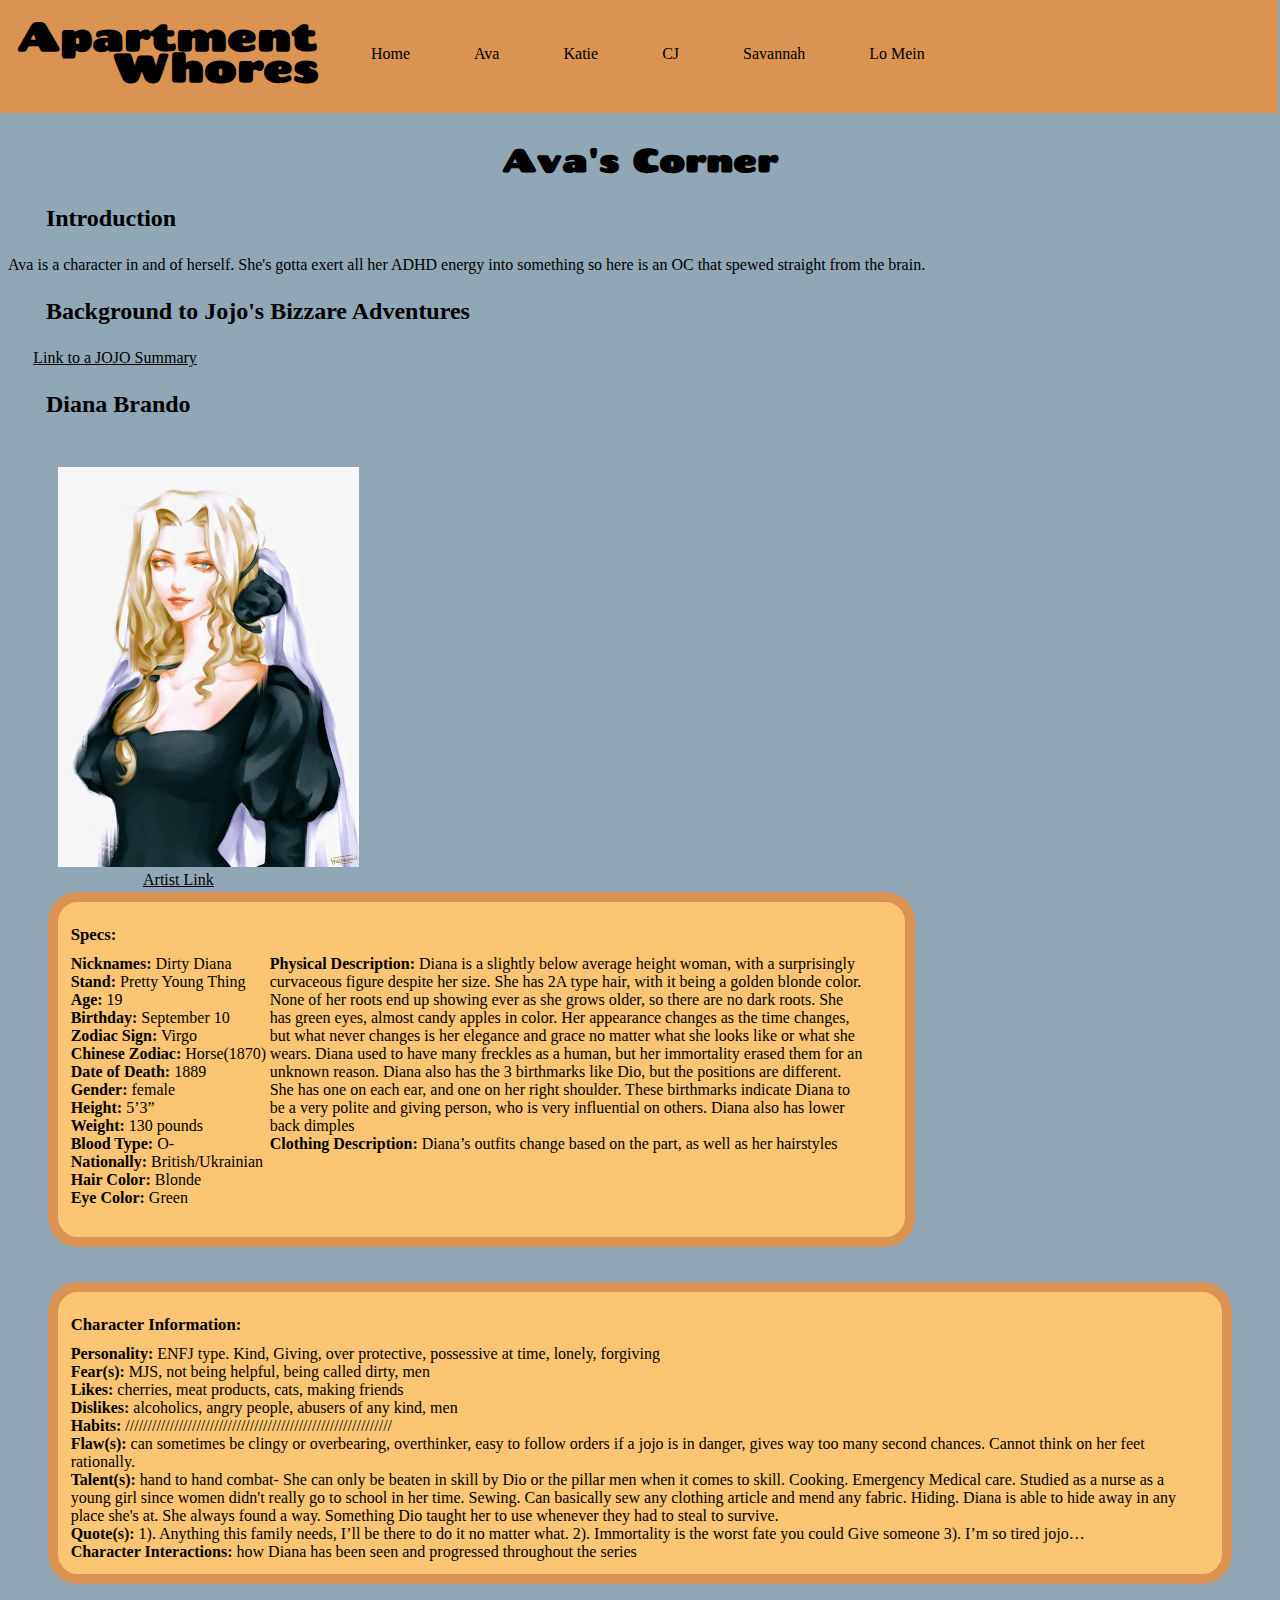
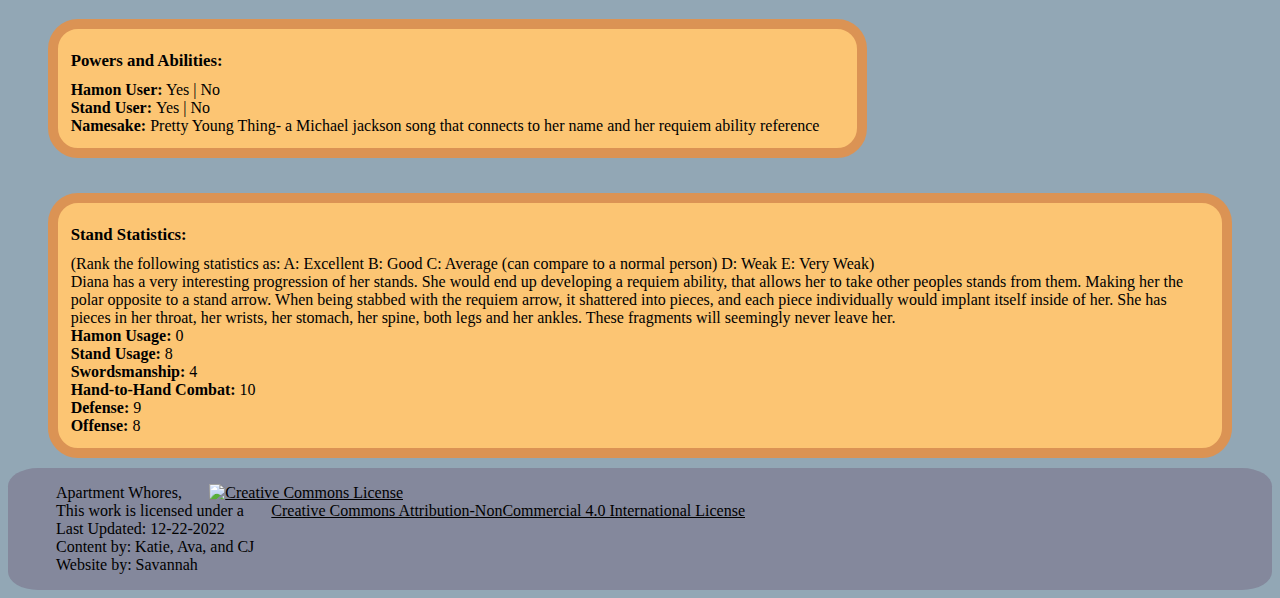
==== commit ecb7f128: "layout in Ava's Corner" ====
--- a/docs/avas-corner.html
+++ b/docs/avas-corner.html
@@ -39,15 +39,17 @@
         <a href="https://www.imdb.com/title/tt2359704/plotsummary">Link to a JOJO Summary</a>
         <h3>Diana Brando</h3>
         <div class="ava-fig">
-            <figure >
+            <figure>
                 <img src="ava-storage/da0b51064b0a11f3701d7572013fd7f8.jpg"
                     alt="Reference image of Diana Brando" class="ava-img" />
-                <figcaption><a
+                <figcaption>
+                    <a
                         href="https://www.reddit.com/r/castlevania/comments/qvxdq1/lisa_tepes_painting_recently_finished/"
-                        >Artist Link</a></figcaption>
+                        >Artist Link</a>
+                </figcaption>
             </figure>
         </div>
-        <div class="ava-basics">
+        <div class="ava-basics" id="num1">
             <h5>Specs:</h5>
             <div id=avaspecs>
                 <p><span>Nicknames:</span> Dirty Diana </p>
@@ -81,48 +83,53 @@
                     well as her hairstyles </p>
             </div>
         </div>
-        <h4>Character Information:</h4>
-        <p><span>Personality:</span> ENFJ type. Kind, Giving, over protective, possessive at time,
-            lonely, forgiving</p>
-        <span>Fear(s):</span> MJS, not being helpful, being called dirty, men <p><span>Likes:</span>
-            cherries, meat products, cats, making friends</p>
-        <p><span>Dislikes:</span> alcoholics, angry people, abusers of any kind, men </p>
-        <p><span>Habits:</span>
-            /////////////////////////////////////////////////////////////////////////////////////////////////////////////////////////////</p>
-        <p><span>Flaw(s):</span> can sometimes be clingy or overbearing, overthinker, easy to follow
-            orders if a jojo is in danger, gives way too many second chances. Cannot think on her
-            feet rationally. </p>
-        <p><span>Talent(s): </span> hand to hand combat- She can only be beaten in skill by Dio or
-            the pillar men when it comes to skill. Cooking. Emergency Medical care. Studied as a
-            nurse as a young girl since women didn't really go to school in her time. Sewing. Can
-            basically sew any clothing article and mend any fabric. Hiding. Diana is able to hide
-            away in any place she's at. She always found a way. Something Dio taught her to use
-            whenever they had to steal to survive. </p>
-        <p><span> Quote(s):</span> 1). Anything this family needs, I’ll be there to do it no matter
-            what. 2). Immortality is the worst fate you could Give someone 3). I’m so tired
-            jojo…</p>
-        <p><span>Character Interactions:</span> how Diana has been seen and progressed throughout
-            the series</p>
-        <h4>Powers and Abilities:</h4>
-        <p><span>Hamon User:</span> Yes | No</p>
-        <p><span>Stand User: </span>Yes | No</p>
-        <p><span>Namesake: </span>Pretty Young Thing- a Michael jackson song that connects to her
-            name and her requiem ability reference</p>
-        <h4>Stand Statistics:</h4>
-        <p>(Rank the following statistics as: A: Excellent B: Good C: Average (can compare to a
-            normal person) D: Weak E: Very Weak)</p>
-        <p>Diana has a very interesting progression of her stands. She would end up developing a
-            requiem ability, that allows her to take other peoples stands from them. Making her the
-            polar opposite to a stand arrow. When being stabbed with the requiem arrow, it shattered
-            into pieces, and each piece individually would implant itself inside of her. She has
-            pieces in her throat, her wrists, her stomach, her spine, both legs and her ankles.
-            These fragments will seemingly never leave her. </p>
-        <p><span>Hamon Usage:</span> 0</p>
-        <p><span>Stand Usage: </span>8</p>
-        <p><span>Swordsmanship: </span>4</p>
-        <p><span>Hand-to-Hand Combat: </span>10</p>
-        <p><span>Defense: </span>9</p>
-        <p><span>Offense: </span>8</p>
+        <div class="ava-basics">
+            <h5>Character Information:</h5>
+            <p><span>Personality:</span> ENFJ type. Kind, Giving, over protective, possessive at
+                time, lonely, forgiving</p>
+            <p><span>Fear(s):</span> MJS, not being helpful, being called dirty, men</p>
+            <p><span>Likes:</span> cherries, meat products, cats, making friends</p>
+            <p><span>Dislikes:</span> alcoholics, angry people, abusers of any kind, men </p>
+            <p><span>Habits:</span> ////////////////////////////////////////////////////////////</p>
+            <p><span>Flaw(s):</span> can sometimes be clingy or overbearing, overthinker, easy to
+                follow orders if a jojo is in danger, gives way too many second chances. Cannot
+                think on her feet rationally. </p>
+            <p><span>Talent(s): </span> hand to hand combat- She can only be beaten in skill by Dio
+                or the pillar men when it comes to skill. Cooking. Emergency Medical care. Studied
+                as a nurse as a young girl since women didn't really go to school in her time.
+                Sewing. Can basically sew any clothing article and mend any fabric. Hiding. Diana is
+                able to hide away in any place she's at. She always found a way. Something Dio
+                taught her to use whenever they had to steal to survive. </p>
+            <p><span> Quote(s):</span> 1). Anything this family needs, I’ll be there to do it no
+                matter what. 2). Immortality is the worst fate you could Give someone 3). I’m so
+                tired jojo…</p>
+            <p><span>Character Interactions:</span> how Diana has been seen and progressed
+                throughout the series</p>
+        </div>
+        <div class="ava-basics">
+            <h5>Powers and Abilities:</h5>
+            <p><span>Hamon User:</span> Yes | No</p>
+            <p><span>Stand User: </span>Yes | No</p>
+            <p><span>Namesake: </span>Pretty Young Thing- a Michael jackson song that connects to
+                her name and her requiem ability reference</p>
+        </div>
+        <div class="ava-basics">
+            <h5>Stand Statistics:</h5>
+            <p>(Rank the following statistics as: A: Excellent B: Good C: Average (can compare to a
+                normal person) D: Weak E: Very Weak)</p>
+            <p>Diana has a very interesting progression of her stands. She would end up developing a
+                requiem ability, that allows her to take other peoples stands from them. Making her
+                the polar opposite to a stand arrow. When being stabbed with the requiem arrow, it
+                shattered into pieces, and each piece individually would implant itself inside of
+                her. She has pieces in her throat, her wrists, her stomach, her spine, both legs and
+                her ankles. These fragments will seemingly never leave her. </p>
+            <p><span>Hamon Usage:</span> 0</p>
+            <p><span>Stand Usage: </span>8</p>
+            <p><span>Swordsmanship: </span>4</p>
+            <p><span>Hand-to-Hand Combat: </span>10</p>
+            <p><span>Defense: </span>9</p>
+            <p><span>Offense: </span>8</p>
+        </div>
         <footer>
             <p>Apartment Whores, <a rel="license"
                     href="http://creativecommons.org/licenses/by-nc/4.0/"><img
--- a/docs/style.css
+++ b/docs/style.css
@@ -44,7 +44,7 @@
 }
 
 a {
-    padding-left: 2%;
+    margin-left: 2%;
     color: black;
 }
 
@@ -57,6 +57,10 @@
     float: left;
     margin: auto;
 }
+.ind {
+    margin-left: 105px;
+}
+
 h2 {
     font-family: 'Chango';
     font-size: 200%;
@@ -86,18 +90,18 @@
     color: red;
     text-align: center}
 
-.ind {
-    margin-left: 100px;
-}
 
 figcaption {
     text-align: center;
 }
 
 footer {
+    max-height: 200px;
     background-color: #84889C;
     padding: 1em 3em 1em 3em;
-    border-radius: 30px/15%}
+    border-radius: 30px/15%;
+    clear: both;
+}
 
 .mainimg {
     max-width: 600px;
@@ -176,15 +180,16 @@
 /* SPECS ********************* */
 .ava-basics {
     text-align: center;
-    width: 65%;
+    max-width: 90%;
     border-radius: 30px;
     border-color: #DB9354;
     border-style: solid;
     border-width: 10px;
     padding: 1% 3% 1% 1%;
-    margin-right: 10px;
-    background-color: #FCC573;
-    float: left;
+    margin: 25px 40px 10px 40px;
+    background-color: #FCC573;
+    float: left;
+
 }
 .ava-basics span {
     font-weight: bold;
@@ -195,17 +200,22 @@
     width: 25%;
 }
 .ava-fig {
-    background: blue;
-    float: left;
-    margin: 5px;
+    padding: 0;
+    float: left;
+    margin: 25px 0 0 10px;
+    width: 25%;
+    height: 400px;
+
 }
 .ava-img {
-    top: 2000px;
-    right: 100px;
-    margin: 10px 30px 10px 60px;
-    padding: 0;
+    padding: 0;
+    margin: -16px 0 0 0;
     width: 20%;
     background: black;
+    width: auto;
+    height: 400px;
+}
+div#num1 {max-width: 63%;
 }
 
 
